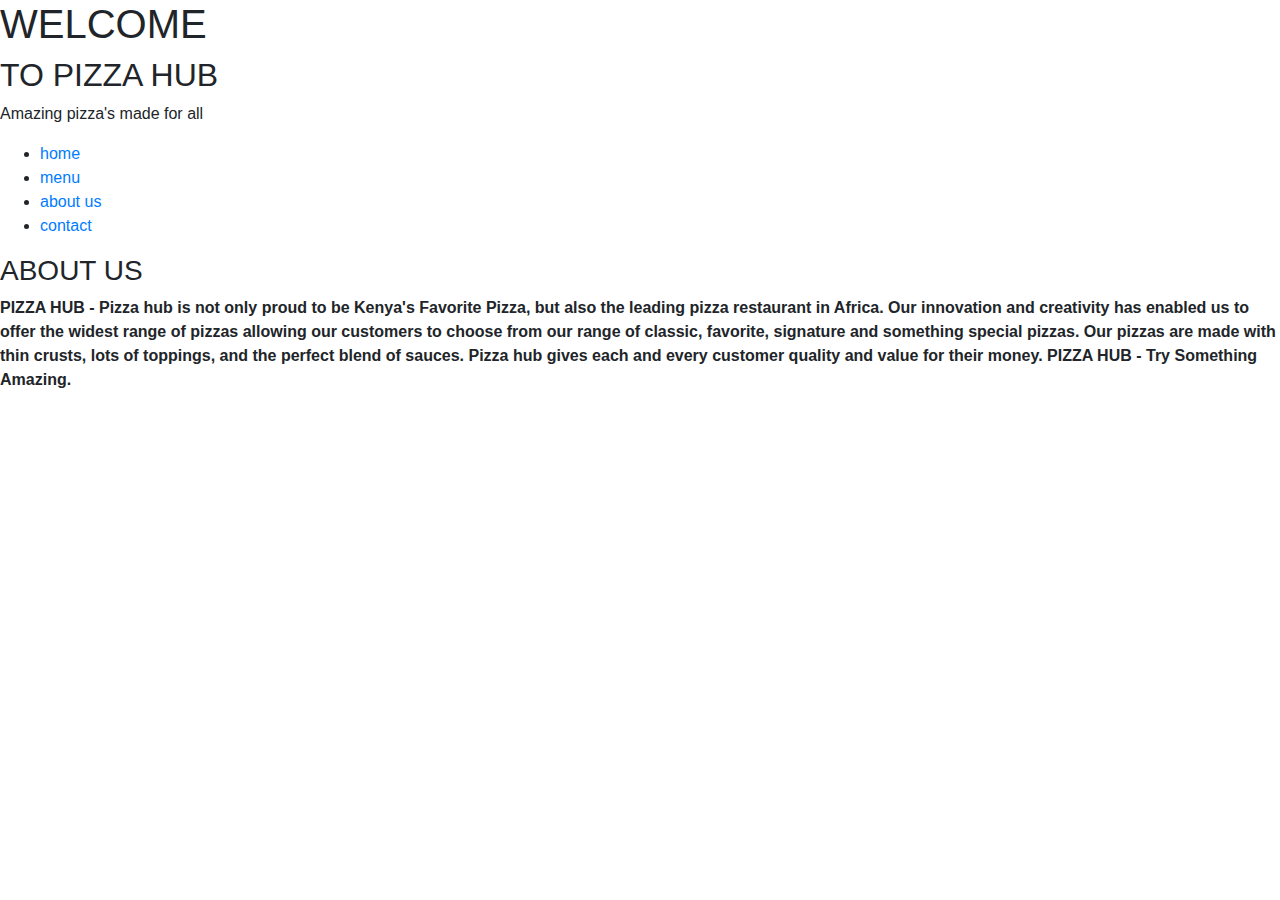
==== aboutus.html @ cffcf231 "add aboutus.html" ====
<!DOCTYPE html>
<html>
    <head>
        <title>PIZZA HUB</title>
        <link rel="stylesheet" href="https://stackpath.bootstrapcdn.com/bootstrap/4.4.1/css/bootstrap.min.css" integrity="sha384-Vkoo8x4CGsO3+Hhxv8T/Q5PaXtkKtu6ug5TOeNV6gBiFeWPGFN9MuhOf23Q9Ifjh" crossorigin="anonymous">
        <link rel="stylesheet" href="css/styles.css">
    </head>
    <body>
      <h1> WELCOME </h1>
      <h2>TO PIZZA HUB </h2>
      <p> Amazing pizza's made for all </p>
    <nav>
      <ul>
        <li><a href="index.html"> home</a></li>
        <li><a href="menu.html"> menu</a></li>
        <li><a href="aboutus.html">about us</a></li>
        <li><a href="contact.html"> contact</a></li>
      </ul>
    </nav>
    <h3>ABOUT US</h3>
  <div class="img-pizza">

      <p><strong>PIZZA HUB - Pizza hub is not only proud to be Kenya's Favorite Pizza, but also the leading pizza restaurant in Africa.
        Our innovation and creativity has enabled us to offer the widest range of pizzas allowing our customers to choose from our range of classic, favorite, signature and something special pizzas.
         Our pizzas are made with thin crusts, lots of toppings, and the perfect blend of sauces.
          Pizza hub gives each and every customer quality and value for their money.
           PIZZA HUB - Try Something Amazing.</strong></p>
         </div>
    </body>
</html>
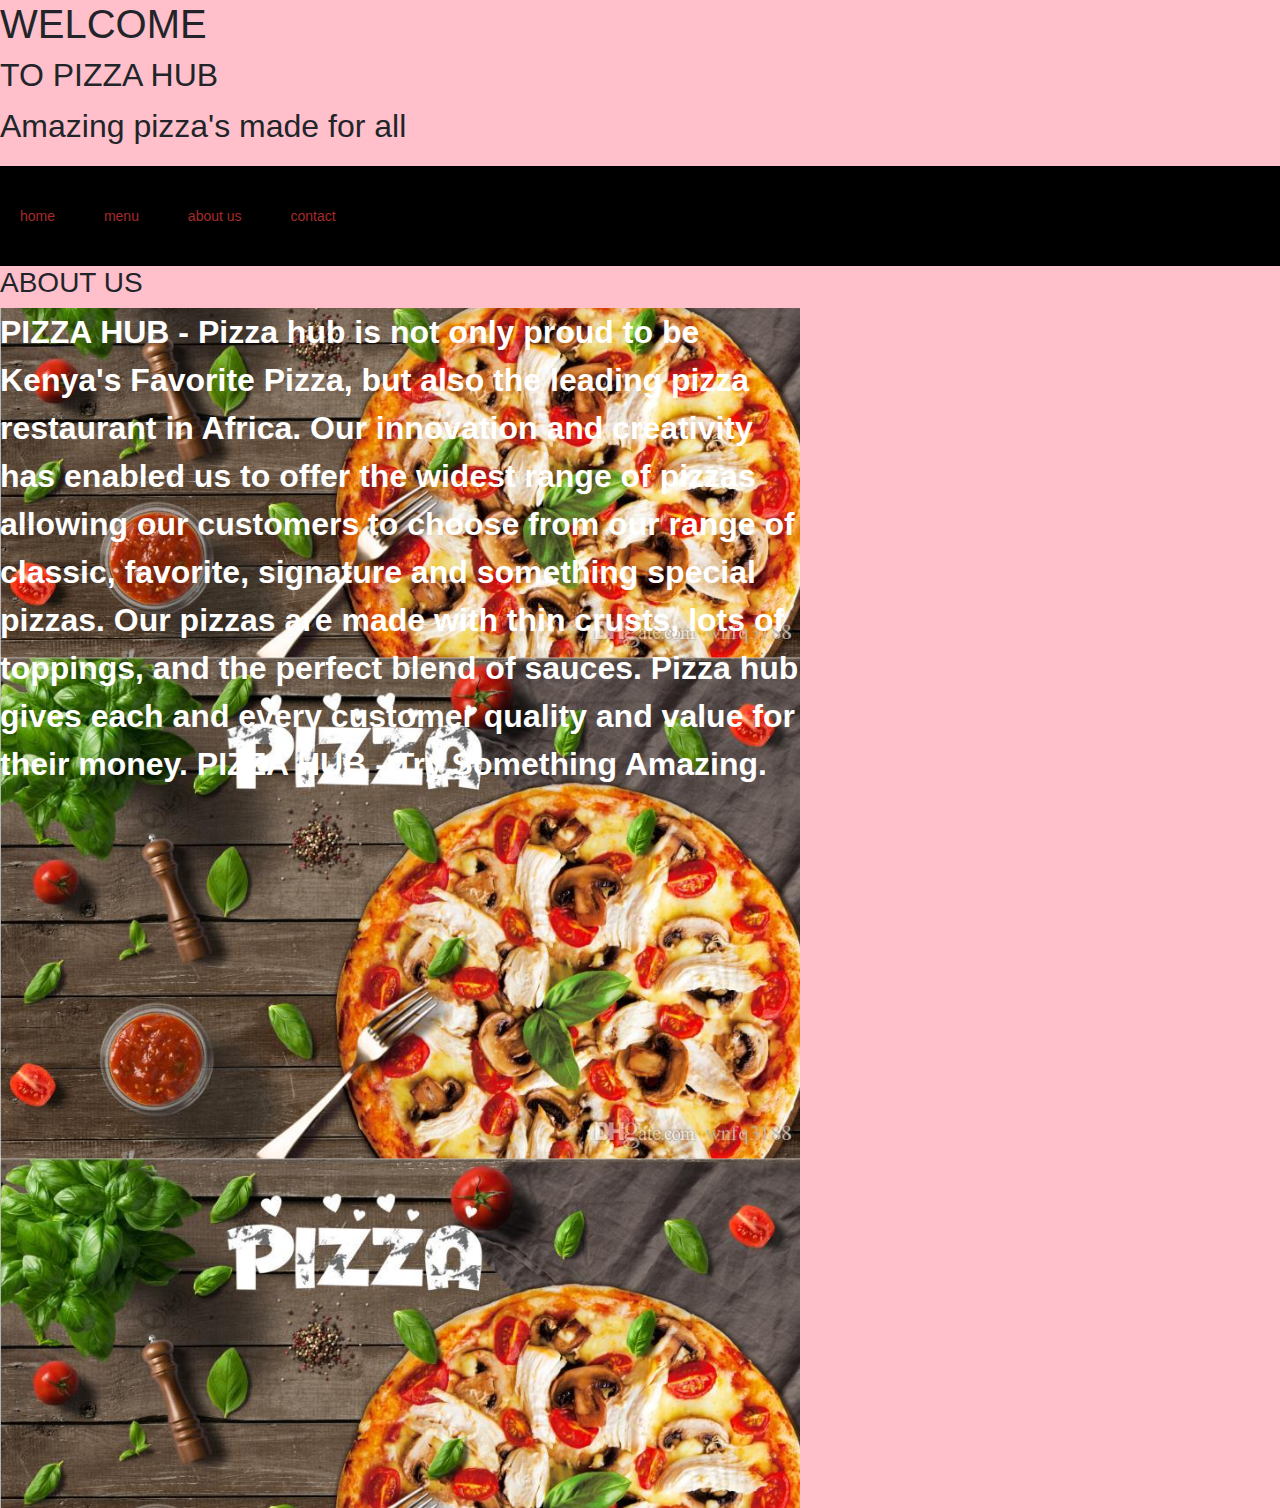
==== commit 4c9cec00: "add changes" ====
--- a/aboutus.html
+++ b/aboutus.html
@@ -4,6 +4,7 @@
         <title>PIZZA HUB</title>
         <link rel="stylesheet" href="https://stackpath.bootstrapcdn.com/bootstrap/4.4.1/css/bootstrap.min.css" integrity="sha384-Vkoo8x4CGsO3+Hhxv8T/Q5PaXtkKtu6ug5TOeNV6gBiFeWPGFN9MuhOf23Q9Ifjh" crossorigin="anonymous">
         <link rel="stylesheet" href="css/styles.css">
+        <link rel="stylesheet" href="js/scripts.js">
     </head>
     <body>
       <h1> WELCOME </h1>
--- a/css/styles.css
+++ b/css/styles.css
@@ -0,0 +1,56 @@
+*{
+  margin:0;
+  padding:0;
+}
+body{
+  background-color: pink;
+  font-size:32px;
+}
+.wrapper{
+  margin: 0 auto 0 60px;
+  width:1000px;
+}
+th, tr {
+  min-width: 90px;
+  text-align: right;
+}
+.img-pizza{
+  width:800px;
+  height:1200px;
+  background-image:url("../images/pizza.jpg");
+  background-size:100%;
+  background-position:center;
+  color:white;
+}
+.img-pizza{
+  background-size:100%;
+}
+
+nav{
+  width:100%;
+  height:100px;
+  background-color:black;
+
+}
+ul{
+ margin-left:0px;
+}
+ul li{
+  list-style:none;
+  display:inline-block;
+  float:left:14px;
+  line-height:100px;
+  color:pink;
+  padding:0 20px;
+}
+ul li a{
+display:block;
+text-decoration:none;
+font-size: 14px;
+font-family:arial;
+color:brown;
+}
+ul li a:hover{
+color:yellow;
+
+}
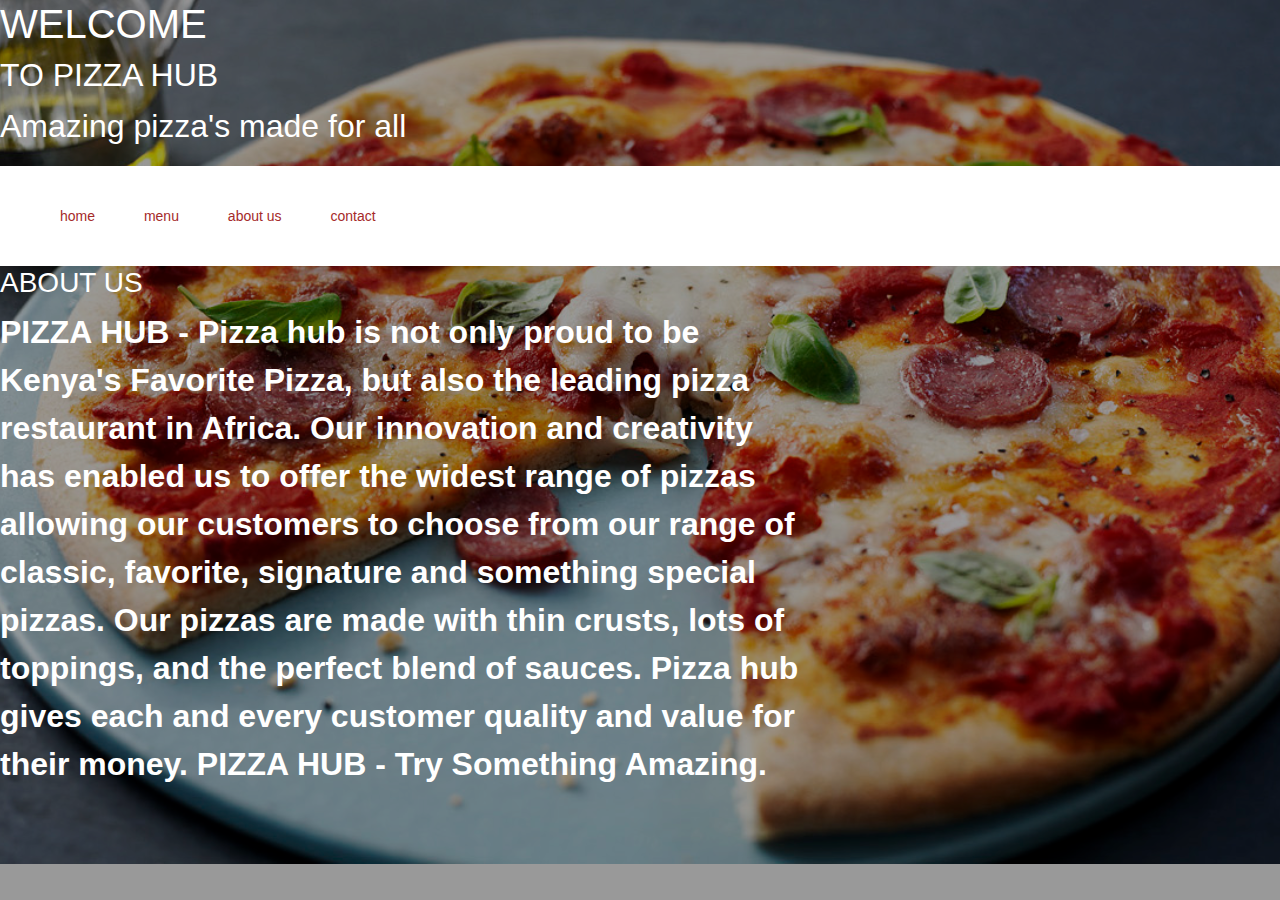
==== commit d31aaf29: "addede changes to all the documents" ====
--- a/aboutus.html
+++ b/aboutus.html
@@ -7,9 +7,9 @@
         <link rel="stylesheet" href="js/scripts.js">
     </head>
     <body>
-      <h1> WELCOME </h1>
-      <h2>TO PIZZA HUB </h2>
-      <p> Amazing pizza's made for all </p>
+      <h1 style="color:white"> WELCOME </h1>
+      <h2 style="color:white">TO PIZZA HUB </h2>
+      <p style="color:white"> Amazing pizza's made for all </p>
     <nav>
       <ul>
         <li><a href="index.html"> home</a></li>
@@ -18,7 +18,7 @@
         <li><a href="contact.html"> contact</a></li>
       </ul>
     </nav>
-    <h3>ABOUT US</h3>
+    <h3 style="color:white">ABOUT US</h3>
   <div class="img-pizza">
 
       <p><strong>PIZZA HUB - Pizza hub is not only proud to be Kenya's Favorite Pizza, but also the leading pizza restaurant in Africa.
--- a/css/styles.css
+++ b/css/styles.css
@@ -1,10 +1,15 @@
 *{
-  margin:0;
-  padding:0;
+  margin:4;
+  padding:4;
 }
 body{
-  background-color: pink;
   font-size:32px;
+  background-image:url("../images/Pizza.jpg");
+  background-color: #00000066;
+  background-repeat: no-repeat;
+  background-size: cover;
+  background-position:center;
+  background-blend-mode: overlay;
 }
 .wrapper{
   margin: 0 auto 0 60px;
@@ -16,10 +21,7 @@
 }
 .img-pizza{
   width:800px;
-  height:1200px;
-  background-image:url("../images/pizza.jpg");
-  background-size:100%;
-  background-position:center;
+  padding-bottom: 60px;
   color:white;
 }
 .img-pizza{
@@ -29,7 +31,7 @@
 nav{
   width:100%;
   height:100px;
-  background-color:black;
+  background-color:white;
 
 }
 ul{
